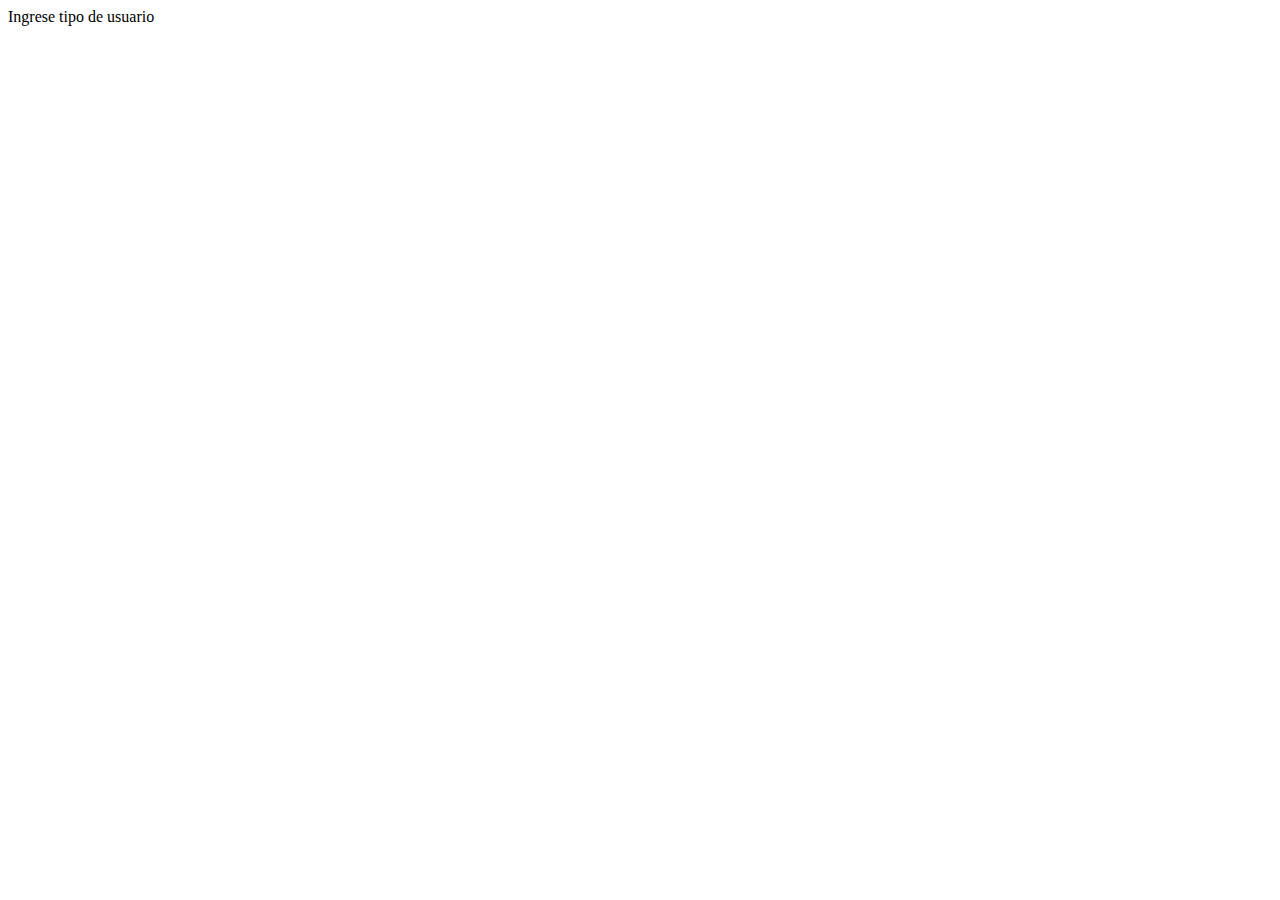
==== index.html @ 31182bc6 "1.1.1" ====
<!DOCTYPE html>
<html lang="ES">
<head>
    <meta charset="UTF-8">
    <meta http-equiv="X-UA-Compatible" content="IE=edge">
    <meta name="viewport" content="width=device-width, initial-scale=1.0">
    <link rel="stylesheet" href="https://cdnjs.cloudflare.com/ajax/libs/animate.css/4.1.1/animate.min.css"><!--https://animate.style/-->
    <link rel="stylesheet" href="css/estilos.css">
    <title>ACATOOL</title>
    <link rel="shortcut icon" href="imagenes/icono.ico"><!--Para poner el icono-->
</head>

    <body>

        <form>
            <div class="inicio-sesion">


                <label type="text" name="usuario">Ingrese tipo de usuario</label>
            </div>

        


        </form>
        

    </body>
</html>
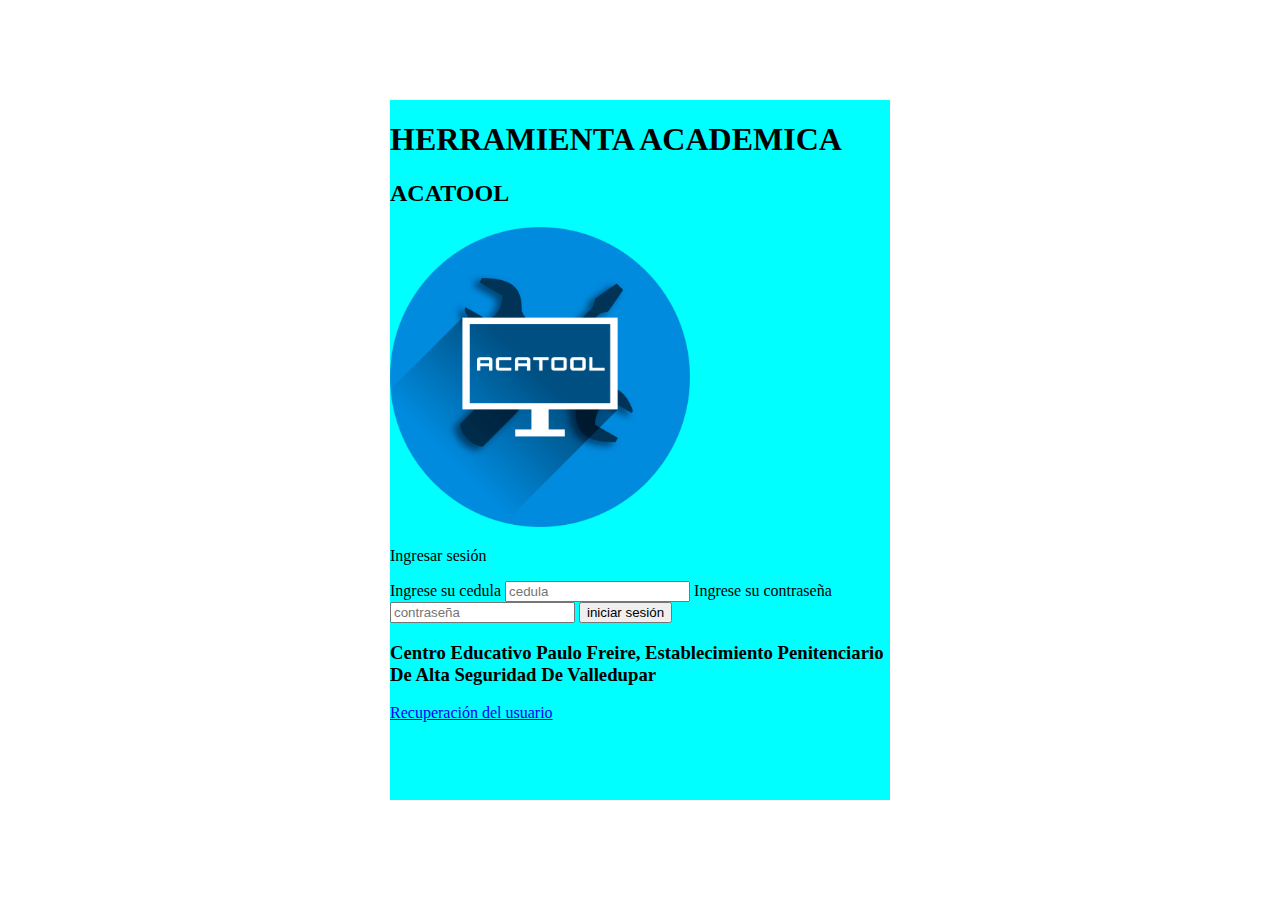
==== commit d8346ddb: "1.0" ====
--- a/index.html
+++ b/index.html
@@ -12,18 +12,31 @@
 
     <body>
 
-        <form>
-            <div class="inicio-sesion">
+        <div class="inicio-sesion animate__animated animate__tada">
+            <h1>HERRAMIENTA ACADEMICA</h1>
+            <h2>ACATOOL</h2>
+            <img class="logo" src="imagenes/Logo.png" alt="Logo Acatool">
+            <form clas="fomulario">
+                <p>Ingresar sesión</p>
+                <label for="cedula" name="cedula">Ingrese su cedula </label>
 
+                <input type="paswoord" name="contraseña" placeholder="cedula">
 
-                <label type="text" name="usuario">Ingrese tipo de usuario</label>
-            </div>
+                <label for="contraseña" name="contraseña">Ingrese su contraseña</label>
+                <input type="paswoord" name="contraseña" placeholder="contraseña">
 
+                <input type="submit" name="ingresar" value="iniciar sesión">
+
+                <h3>Centro Educativo Paulo Freire, Establecimiento Penitenciario De Alta Seguridad De Valledupar</h3>
+
+                <a href="#"">Recuperación del usuario</a>
+            </form>
+        </div>
         
+    </body>
 
+    <!---<footer>
+        <p>Hola</p>
+    </footer>-->
 
-        </form>
-        
-
-    </body>
 </html>--- a/css/estilos.css
+++ b/css/estilos.css
@@ -0,0 +1,22 @@
+body{
+
+
+
+}
+
+
+.inicio-sesion{
+    background-color: aqua;
+    width: 500px;
+    height: 700px;
+    color:black;
+    left: 50%;
+    top: 50%;
+    position: absolute;
+    transform: translate(-50%, -50%);
+}
+
+.logo{
+    width: 300px;
+    height: 300px;
+}